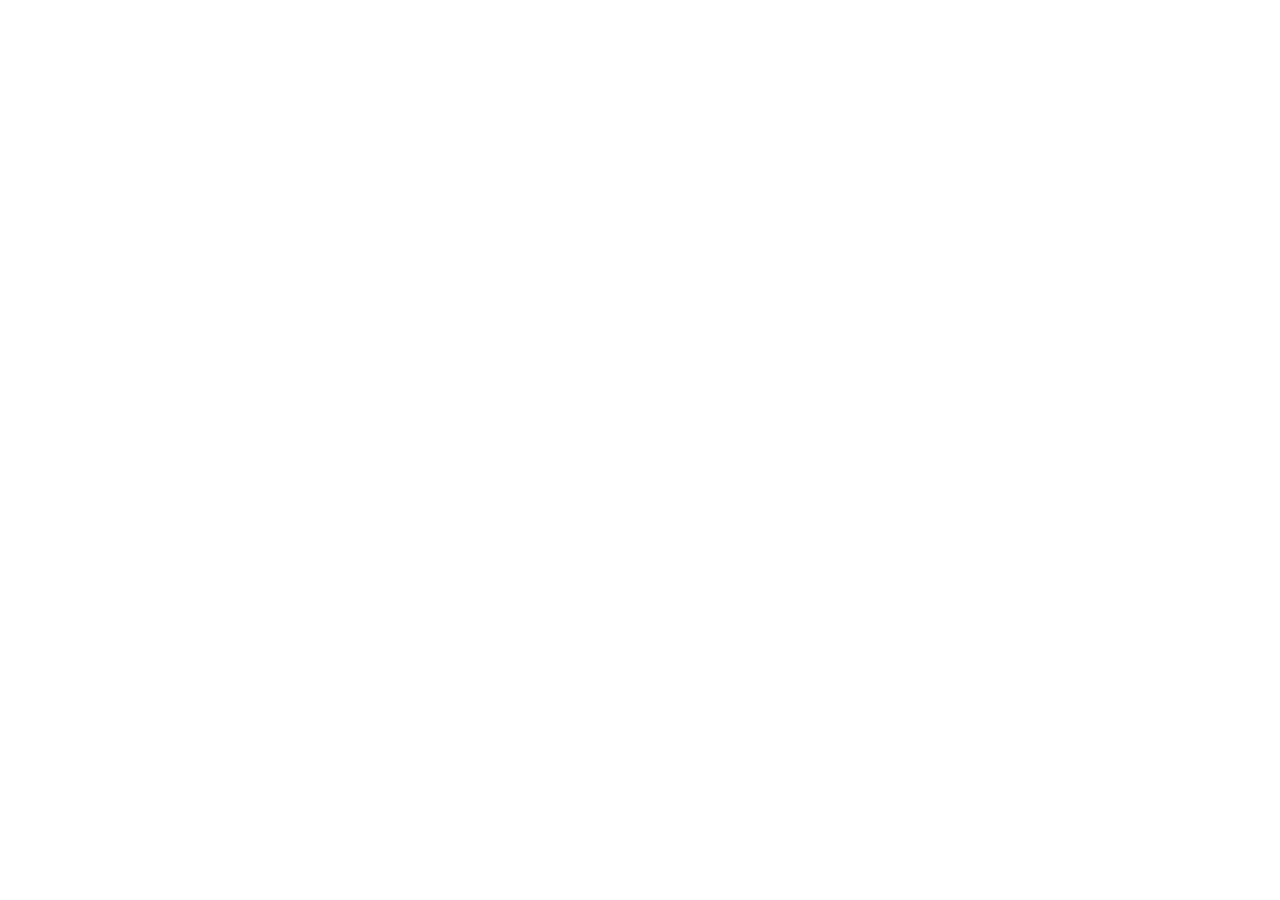
==== segunda-bateria/index.html @ 2670bb3f "Initial commit" ====
<!DOCTYPE html>
<html lang="pt-br">
  <head>
    <meta charset="UTF-8" />
    <meta name="viewport" content="width=device-width, initial-scale=1.0" />
    <link rel="stylesheet" href="styles.css" />
    <link rel="preconnect" href="https://fonts.googleapis.com" />
    <link rel="preconnect" href="https://fonts.gstatic.com" crossorigin />
    <link
      href="https://fonts.googleapis.com/css2?family=Poppins:ital,wght@0,100;0,200;0,300;0,400;0,500;0,600;0,700;0,800;0,900;1,100;1,200;1,300;1,400;1,500;1,600;1,700;1,800;1,900&display=swap"
      rel="stylesheet"
    />
    <title>Dev in The Dark</title>
  </head>

  <body>
    <!--Escreva a partir daqui-->
  </body>
</html>
---- segunda-bateria/styles.css ----
* {
  /* Recomendo não alterar nada aqui dentro */
  font-family: "Poppins", sans-serif;
  margin: 0;
  padding: 0;
  border: 0;
  box-sizing: border-box;
}

:root {
  /* Recomendo não alterar nada aqui dentro, só adicionar */
  --red: #bf2626;
  --blue: #021f59;
}
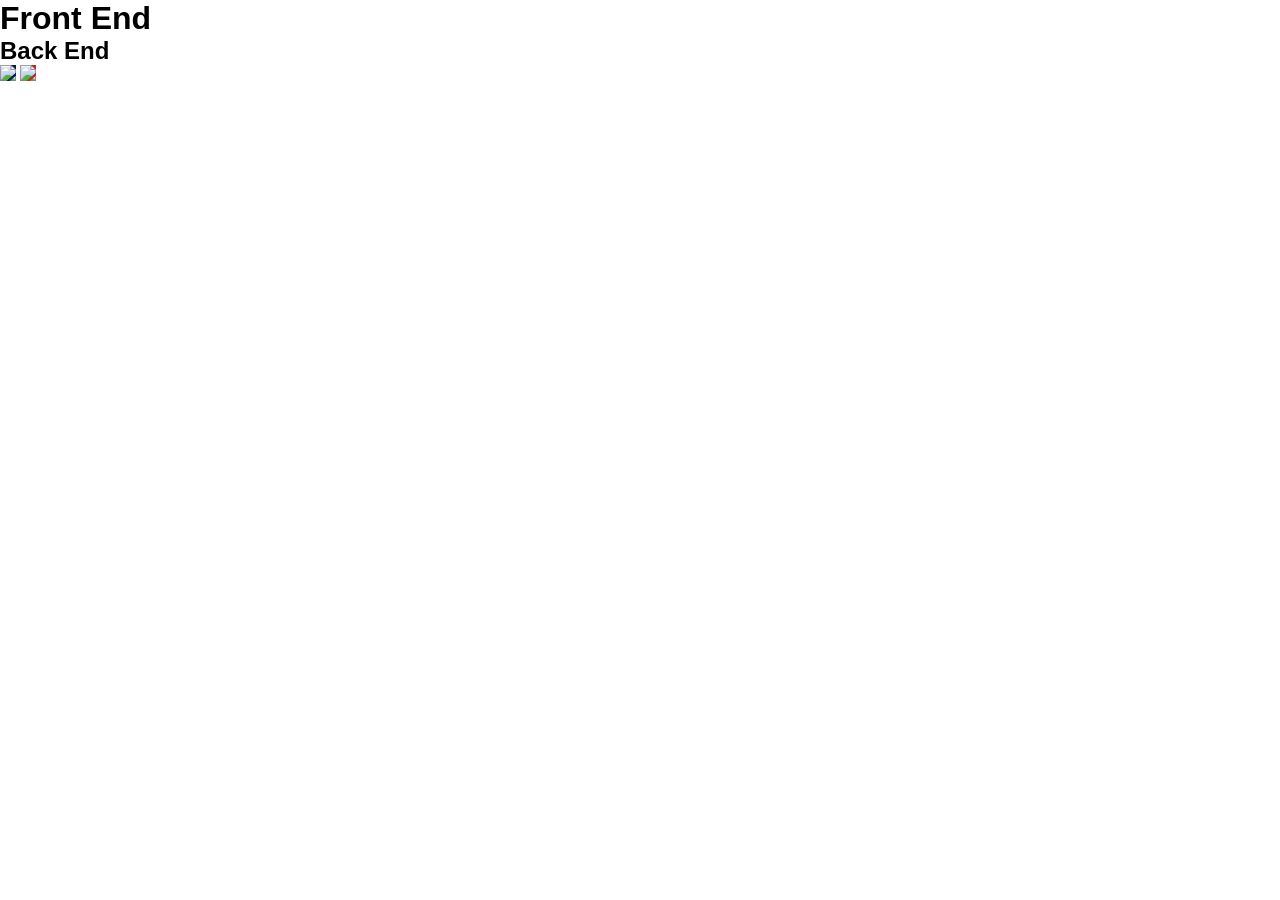
==== commit e1d21e3e: "Terceira bateria" ====
--- a/segunda-bateria/index.html
+++ b/segunda-bateria/index.html
@@ -14,6 +14,12 @@
   </head>
 
   <body>
-    <!--Escreva a partir daqui-->
+    <h1>Front End</h1>
+    
+    <h2>Back End</h2>
+    
+    <img src="C:\Users\26.01065-2\Downloads\dev_in_the_dark_pedro_juan\segunda-bateria\assets\apaixonado.png" class="apaixonado">
+    
+    <img src="C:\Users\26.01065-2\Downloads\dev_in_the_dark_pedro_juan\segunda-bateria\assets\choro.png" class="choro">
   </body>
 </html>
--- a/segunda-bateria/styles.css
+++ b/segunda-bateria/styles.css
@@ -12,3 +12,13 @@
   --red: #bf2626;
   --blue: #021f59;
 }
+.apaixonado{
+  position: relative;
+  background-color: #021f59;
+  size: 30px;
+}
+.choro{
+  position: relative;
+  background-color: #bf2626;
+  size: 30px;
+}
